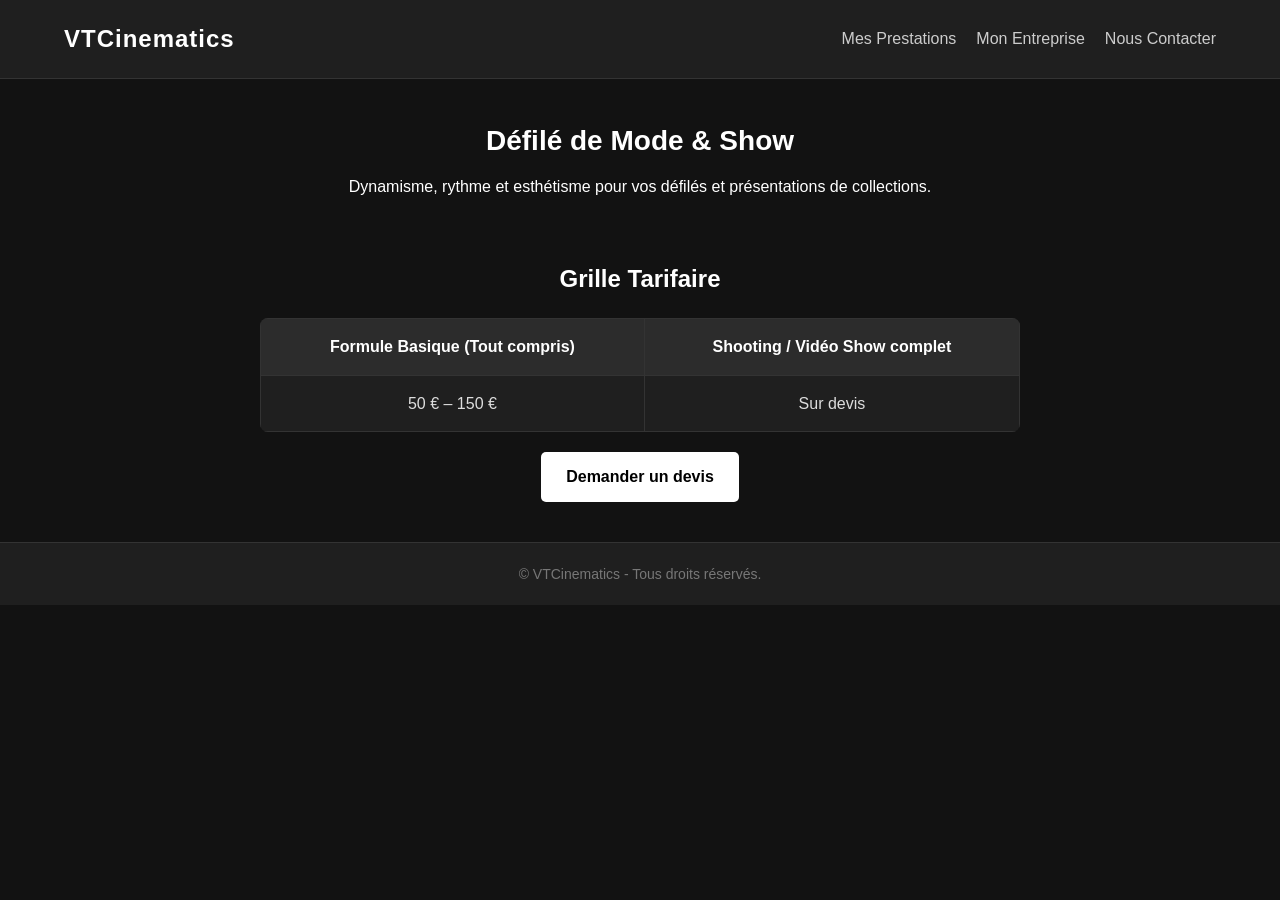
==== defile.html @ 10eec6b6 "Update defile.html" ====
<!DOCTYPE html>
<html lang="fr">
<head>
    <meta charset="UTF-8">
    <meta name="viewport" content="width=device-width, initial-scale=1.0">
    <title>Prestation Défilé - VTCinematics</title>
    <link rel="stylesheet" href="style.css">
</head>
<body>
    <header>
        <a href="index.html" class="logo">VTCinematics</a>
        <nav>
            <ul>
                <li><a href="prestations.html">Mes Prestations</a></li>
                <li><a href="entreprise.html">Mon Entreprise</a></li>
                <li><a href="contact.html">Nous Contacter</a></li>
            </ul>
        </nav>
    </header>
    <main>
        <div class="presta-header">
            <h1>Défilé de Mode &amp; Show</h1>
            <p>Dynamisme, rythme et esthétisme pour vos défilés et présentations de collections.</p>
        </div>
        <div class="tarifs-container">
            <h2>Grille Tarifaire</h2>
            <div class="table-responsive">
                <table class="tarifs-table">
                    <thead>
                        <tr>
                            <th>Formule Basique (Tout compris)</th>
                            <th>Shooting / Vidéo Show complet</th>
                        </tr>
                    </thead>
                    <tbody>
                        <tr>
                            <td>50 € – 150 €</td>
                            <td>Sur devis</td>
                        </tr>
                    </tbody>
                </table>
            </div>
            <div class="tarifs-action">
                <a href="contact.html" class="btn-submit" style="display: inline-block; text-decoration: none; max-width: 300px; text-align: center;">Demander un devis</a>
            </div>
        </div>
    </main>
    <footer>
        &copy; VTCinematics - Tous droits réservés.
    </footer>
</body>
</html>
---- style.css ----
/* --- Style Général --- */
* {
    box-sizing: border-box;
    margin: 0;
    padding: 0;
}

body {
    font-family: Arial, sans-serif;
    background-color: #121212;
    color: #ffffff;
    line-height: 1.6;
}

/* --- Header / Navigation --- */
header {
    display: flex;
    justify-content: space-between;
    align-items: center;
    padding: 20px 5%;
    background-color: #1f1f1f;
    border-bottom: 1px solid #333;
}

.logo {
    font-size: 24px;
    font-weight: bold;
    color: #ffffff;
    text-decoration: none;
    letter-spacing: 1px;
}

nav ul {
    display: flex;
    list-style: none;
    gap: 20px;
}

nav ul li a {
    color: #cccccc;
    text-decoration: none;
    transition: color 0.3s;
}

nav ul li a:hover {
    color: #ffffff;
}

/* --- Page d'accueil : Grille PC (Par défaut) --- */
.welcome-section {
    text-align: center;
    padding: 40px 20px;
}

.welcome-section h1 {
    font-size: 32px;
    margin-bottom: 10px;
}

.welcome-section p {
    color: #aaaaaa;
}

.square-grid {
    display: grid;
    grid-template-columns: repeat(3, 1fr);
    gap: 20px;
    max-width: 1000px;
    margin: 0 auto 50px auto;
    padding: 0 20px;
}

.square-card {
    position: relative;
    aspect-ratio: 1 / 1; /* Format carré sur PC */
    overflow: hidden;
    border-radius: 12px;
    background-color: #222;
    display: block;
    text-decoration: none;
    box-shadow: 0 4px 10px rgba(0,0,0,0.3);
}

.square-card img,
.square-card video {
    width: 100%;
    height: 100%;
    object-fit: cover;
    transition: transform 0.4s ease;
}

.square-card:hover img,
.square-card:hover video {
    transform: scale(1.05);
}

.square-card .overlay {
    position: absolute;
    inset: 0;
    background: rgba(0, 0, 0, 0.4);
    display: flex;
    align-items: center;
    justify-content: center;
    transition: background 0.3s;
}

.square-card:hover .overlay {
    background: rgba(0, 0, 0, 0.2);
}

.square-card span {
    color: #ffffff;
    font-size: 20px;
    font-weight: bold;
    text-transform: uppercase;
    letter-spacing: 1px;
}

/* --- Pages de Prestations / Vidéos & Tarifs --- */
.presta-header {
    text-align: center;
    padding: 40px 20px 20px 20px;
}

.presta-header h1 {
    font-size: 28px;
    margin-bottom: 10px;
}

.video-gallery {
    padding: 20px;
}

.video-grid {
    display: grid;
    gap: 20px;
}

.video-card {
    background: #1f1f1f;
    border-radius: 8px;
    overflow: hidden;
    padding-bottom: 15px;
    text-align: center;
}

.video-card h3 {
    margin-top: 15px;
    font-size: 18px;
    color: #fff;
}

.video-wrapper {
    position: relative;
    width: 100%;
    height: 0;
    padding-bottom: 56.25%; /* Format 16:9 */
}

.video-wrapper iframe,
.video-wrapper video {
    position: absolute;
    top: 0;
    left: 0;
    width: 100%;
    height: 100%;
    border: none;
}

/* --- Tableaux de Tarifs --- */
.tarifs-container {
    max-width: 800px;
    margin: 40px auto;
    padding: 0 20px;
    text-align: center;
}

.tarifs-container h2 {
    margin-bottom: 20px;
    font-size: 24px;
}

.table-responsive {
    overflow-x: auto;
}

.tarifs-table {
    width: 100%;
    border-collapse: collapse;
    background: #1f1f1f;
    border-radius: 8px;
    overflow: hidden;
    margin-bottom: 20px;
}

.tarifs-table th, 
.tarifs-table td {
    padding: 15px;
    border: 1px solid #333;
    text-align: center;
    color: #ddd;
}

.tarifs-table th {
    background-color: #2c2c2c;
    color: #fff;
}

.btn-submit {
    background-color: #ffffff;
    color: #000000;
    padding: 12px 25px;
    border-radius: 5px;
    font-weight: bold;
    text-decoration: none;
    display: inline-block;
    transition: background 0.3s;
}

.btn-submit:hover {
    background-color: #cccccc;
}

/* --- Pied de page --- */
footer {
    text-align: center;
    padding: 20px;
    background-color: #1f1f1f;
    color: #777;
    font-size: 14px;
    border-top: 1px solid #333;
    margin-top: 40px;
}

/* ==========================================================
   --- MODE MOBILE / TÉLÉPHONE (Format Portrait / Téléphone) ---
   ========================================================== */
@media screen and (max-width: 768px) {
    header {
        flex-direction: column;
        gap: 15px;
        padding: 15px;
    }

    nav ul {
        gap: 15px;
        flex-wrap: wrap;
        justify-content: center;
    }

    /* Sur téléphone : Les cartes basculent en format portrait/téléphone (ex: 9:16 ou rectangulaire haut) */
    .square-grid {
        grid-template-columns: 1fr;
        max-width: 320px; /* Largeur idéale pour un rendu mobile vertical */
    }

    .square-card {
        aspect-ratio: 9 / 16; /* Bascule automatique en format téléphone vertical */
    }

    .welcome-section h1 {
        font-size: 24px;
    }

    .presta-header h1 {
        font-size: 22px;
    }
}
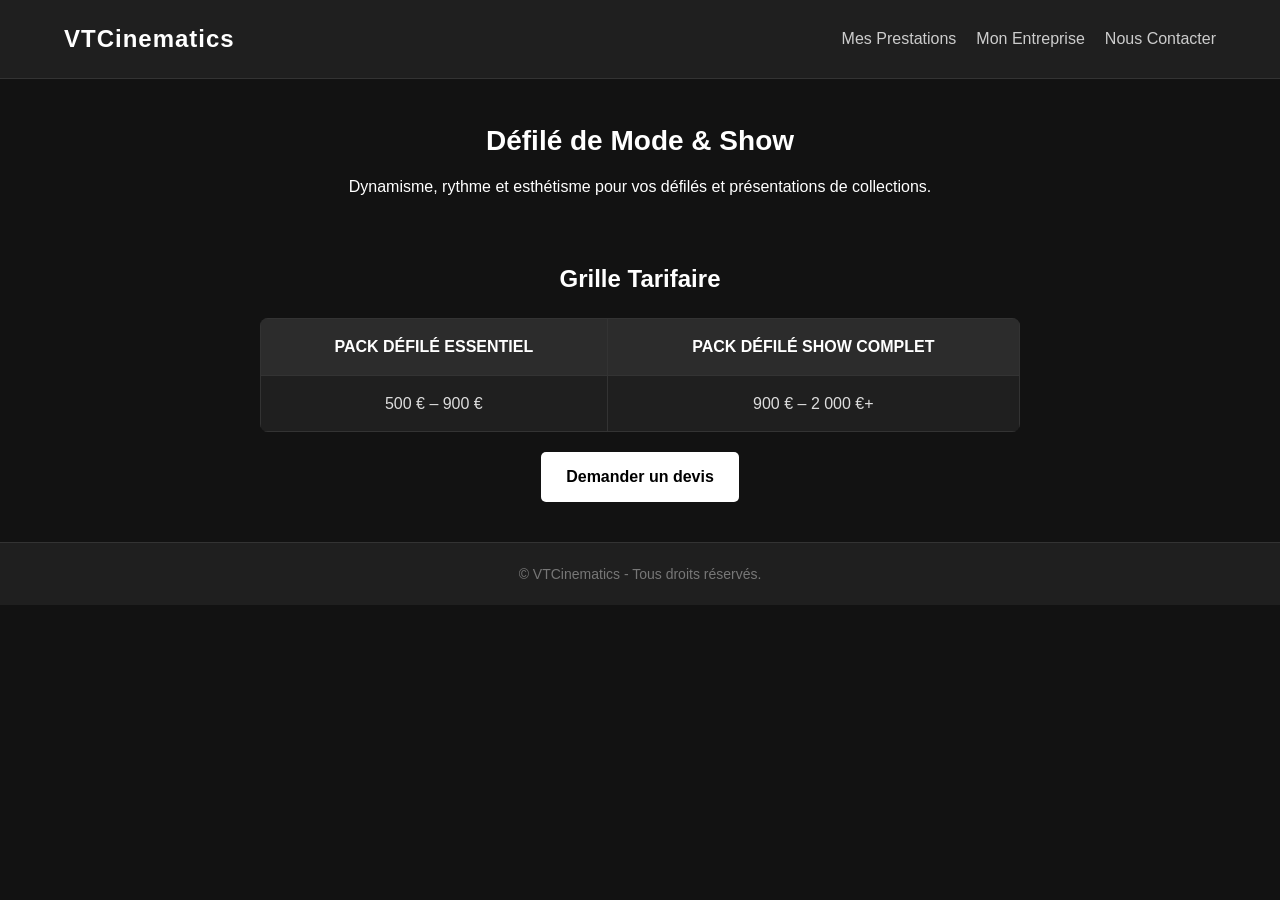
==== commit 5075d782: "Update defile.html" ====
--- a/defile.html
+++ b/defile.html
@@ -28,14 +28,14 @@
                 <table class="tarifs-table">
                     <thead>
                         <tr>
-                            <th>Formule Basique (Tout compris)</th>
-                            <th>Shooting / Vidéo Show complet</th>
+                            <th>PACK DÉFILÉ ESSENTIEL</th>
+                            <th>PACK DÉFILÉ SHOW COMPLET</th>
                         </tr>
                     </thead>
                     <tbody>
                         <tr>
-                            <td>50 € – 150 €</td>
-                            <td>Sur devis</td>
+                            <td>500 € – 900 €</td>
+                            <td>900 € – 2 000 €+</td>
                         </tr>
                     </tbody>
                 </table>
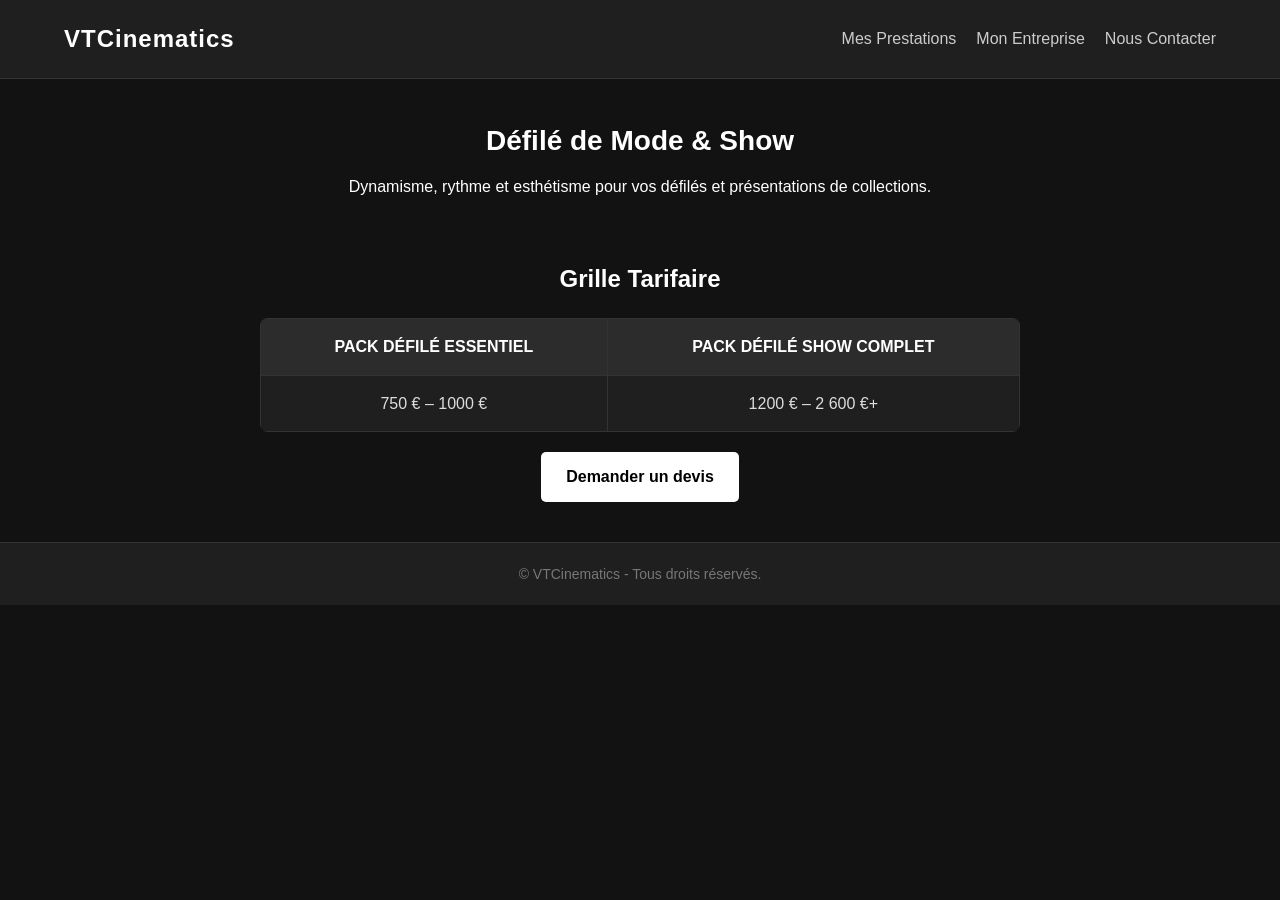
==== commit 3a0ebe0a: "Update defile.html" ====
--- a/defile.html
+++ b/defile.html
@@ -34,8 +34,8 @@
                     </thead>
                     <tbody>
                         <tr>
-                            <td>500 € – 900 €</td>
-                            <td>900 € – 2 000 €+</td>
+                            <td>750 € – 1000 €</td>
+                            <td>1200 € – 2 600 €+</td>
                         </tr>
                     </tbody>
                 </table>
